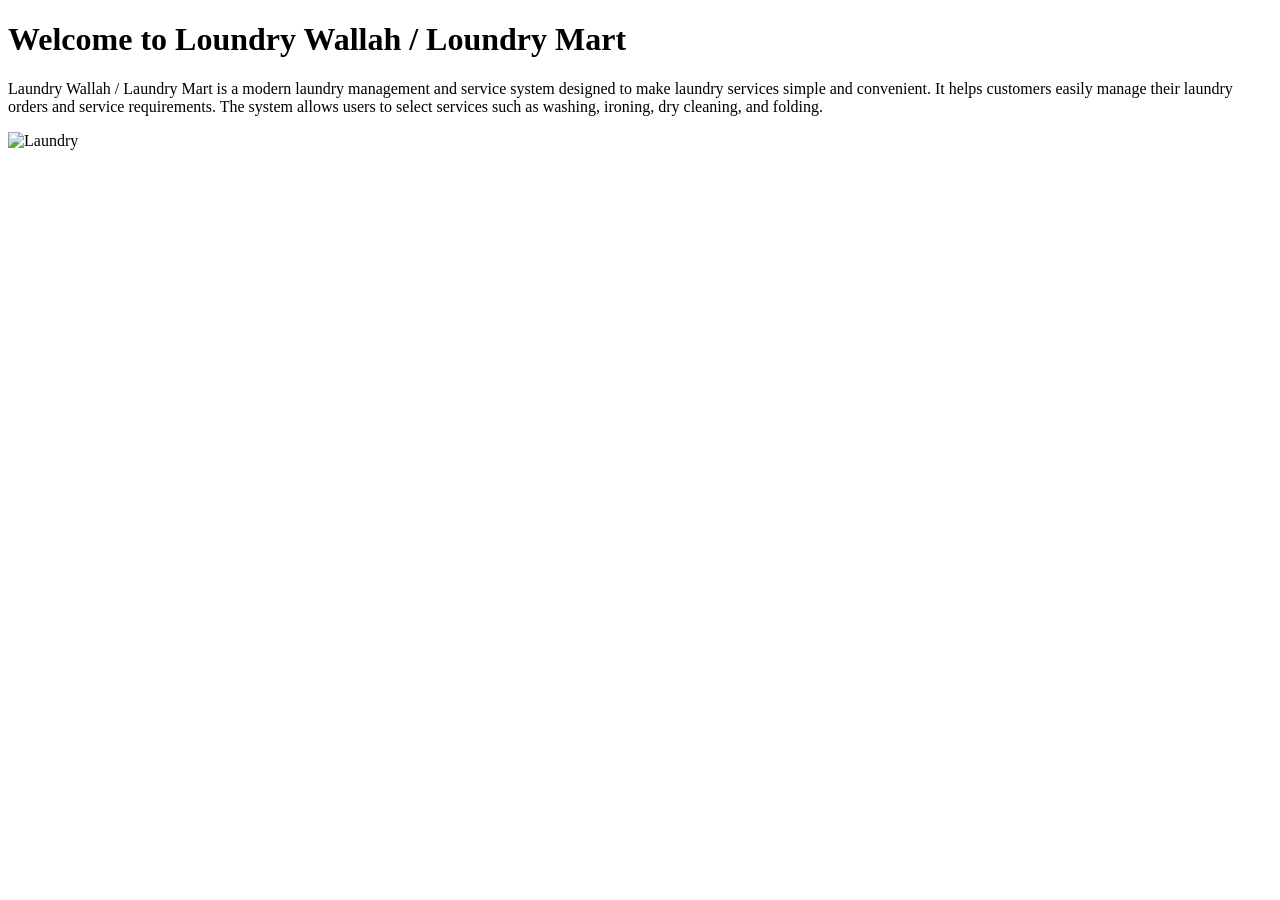
==== Task2/index.html @ 8952f182 "Add files via upload" ====
<!DOCTYPE html>
<html lang="en">
<head>
    <meta charset="UTF-8">
    <meta name="viewport" content="width=device-width, initial-scale=1.0">
    <title>TASK 2</title>
</head>
<body>
    <h1>Welcome to Loundry Wallah / Loundry Mart </h1>
    <p>
        Laundry Wallah / Laundry Mart is a modern laundry management and service system designed to make laundry services simple and convenient.
    It helps customers easily manage their laundry orders and service requirements.
    The system allows users to select services such as washing, ironing, dry cleaning, and folding.
    </p>
    <img src="E:\jenil program\MERNSTACK Course\Task2\image.png" alt="Laundry">
    
</body>
</html>
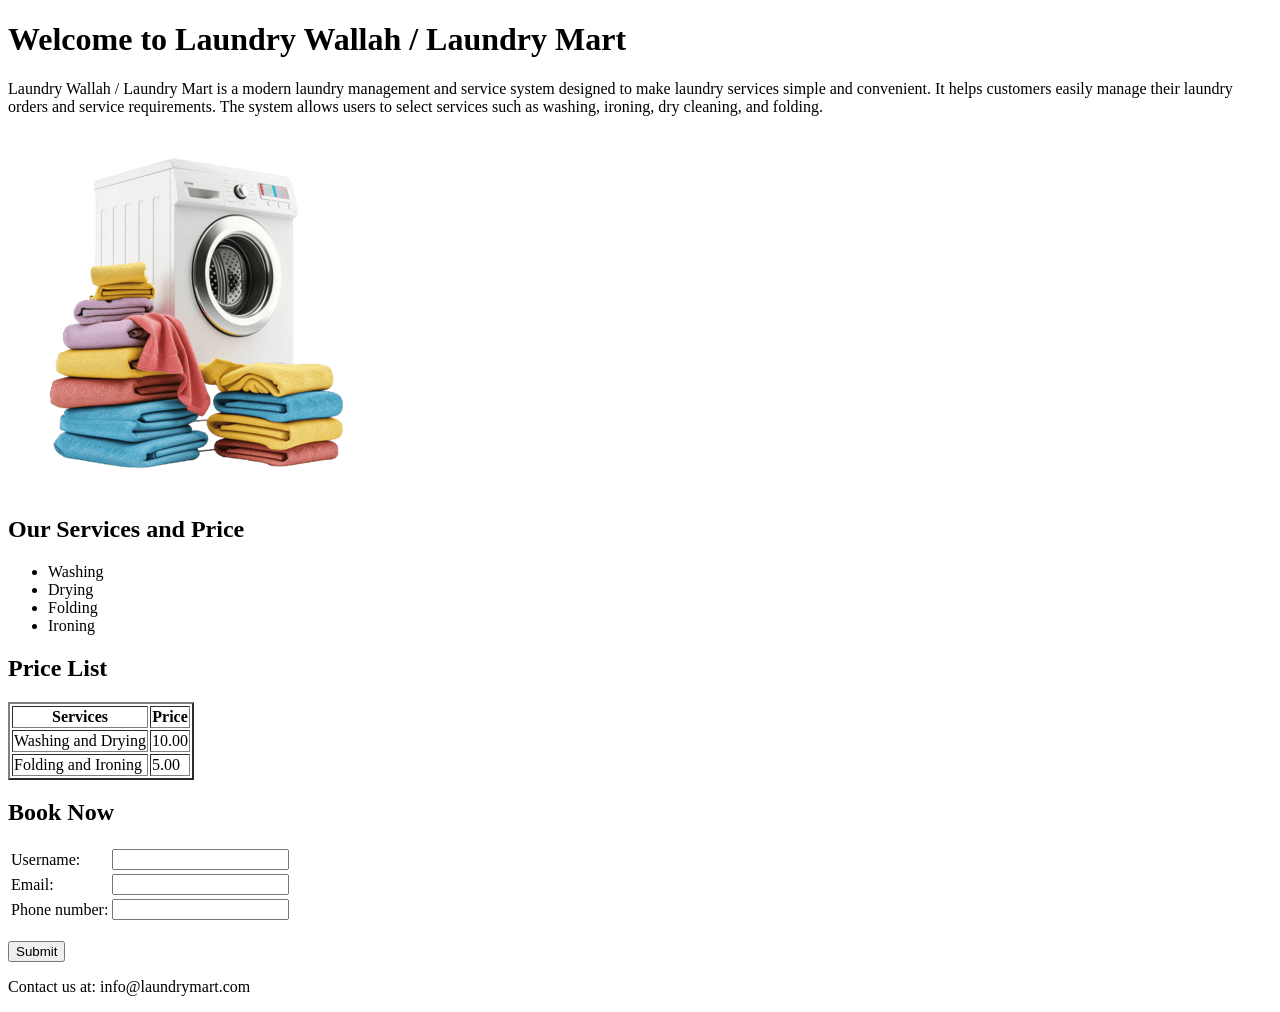
==== commit f815065d: "Add files via upload" ====
--- a/Task2/index.html
+++ b/Task2/index.html
@@ -6,13 +6,54 @@
     <title>TASK 2</title>
 </head>
 <body>
-    <h1>Welcome to Loundry Wallah / Loundry Mart </h1>
+    <h1>Welcome to Laundry Wallah / Laundry Mart </h1>
     <p>
         Laundry Wallah / Laundry Mart is a modern laundry management and service system designed to make laundry services simple and convenient.
     It helps customers easily manage their laundry orders and service requirements.
     The system allows users to select services such as washing, ironing, dry cleaning, and folding.
     </p>
-    <img src="E:\jenil program\MERNSTACK Course\Task2\image.png" alt="Laundry">
-    
+    <img src="image.png" alt="Laundry">
+    <h2>Our Services and Price</h2>
+    <ul>
+        <li>Washing</li>
+        <li>Drying</li>
+        <li>Folding</li>
+        <li>Ironing</li>
+    </ul>
+    <h2>Price List</h2>
+    <table border="2">
+        <tr align ="center">
+            <th>Services</th>
+            <th>Price</th>
+        </tr>
+        <tr>
+            <td>Washing and Drying</td>
+            <td>10.00</td>
+        </tr>
+        <tr>
+            <td>Folding and Ironing</td>
+            <td>5.00</td>
+        </tr>
+    </table>
+   <h2>Book Now</h2>
+    <table>
+        <tr>
+            <td>Username:</td>
+            <td><input type="text" required></td>
+        </tr>
+        <tr>
+            <td>Email:</td>
+            <td><input type="email" required></td>
+        </tr>
+        <tr>
+            <td>Phone number:</td>
+            <td><input type="tel" required></td>
+        </tr>
+    </table>   
+        <br>
+        <button type="submit">Submit</button>
+    <footer>
+        <p>Contact us at: info@laundrymart.com</p>
+    </footer>
 </body>
 </html>
